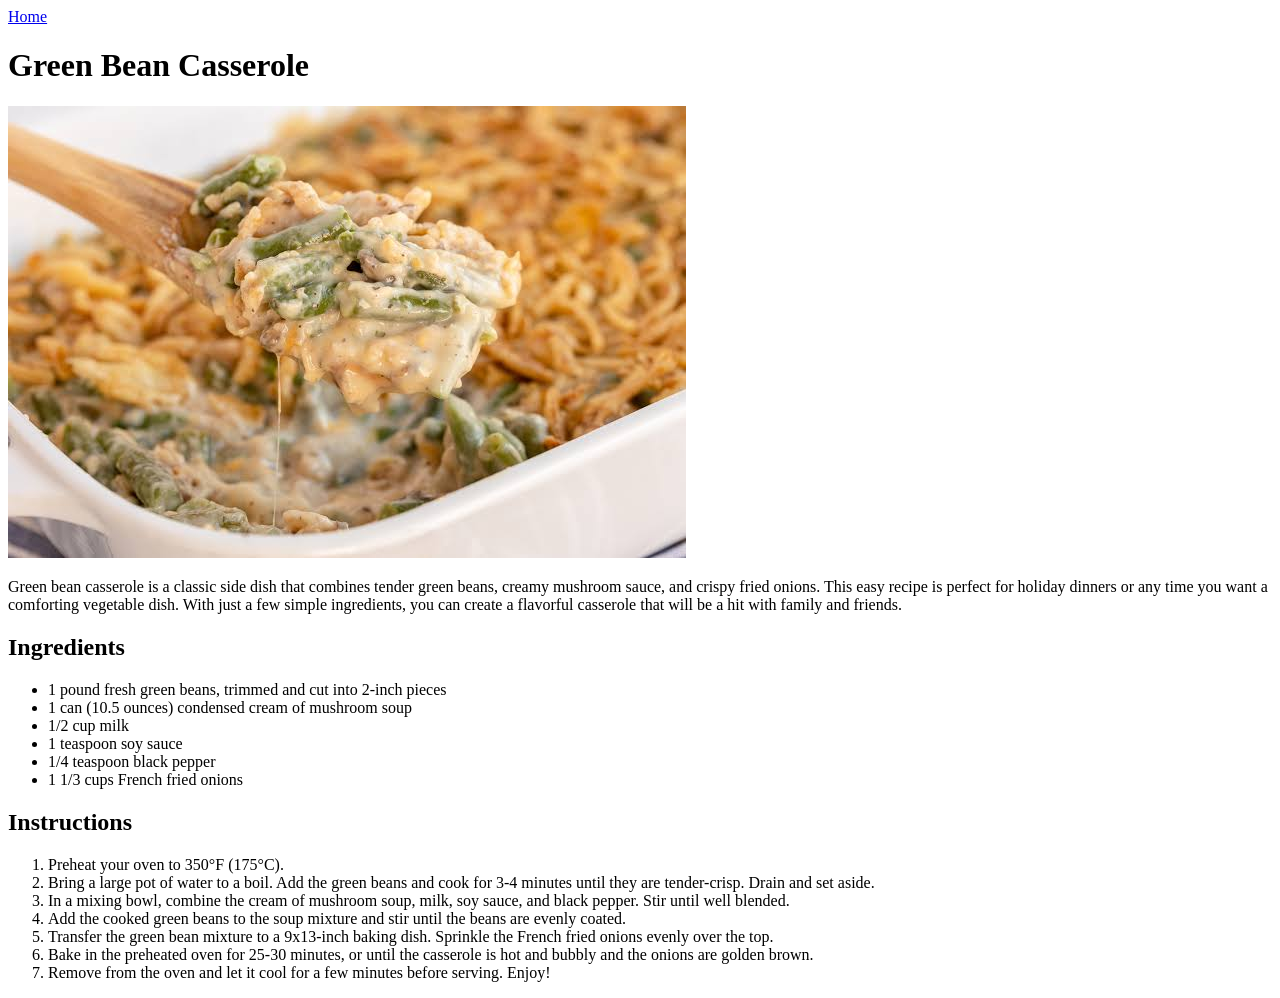
==== recipes/green-bean-casserole.html @ ff9ef4de "Created page for "Green Bean Casserole". Also fixed title tags for "Mashed Potatoes" and "Green Bean" ====
<!DOCTYPE html>
<html lang="en">
    <head>
        <meta charset="UTF-8">
        <meta name="viewport" content="width=device-width, initial-scale=1.0">
        <title>Green Bean Casserole</title>
    </head>
    <body>
        <a href="../index.html">Home</a>
        <h1>Green Bean Casserole</h1>
        <img src="../imgs/green-bean-casserole.jpg" alt="Green Bean Casserole">

        <p>Green bean casserole is a classic side dish that combines tender green beans, creamy mushroom sauce, and crispy fried onions. This easy recipe is perfect for holiday dinners or any time you want a comforting vegetable dish. With just a few simple ingredients, you can create a flavorful casserole that will be a hit with family and friends.</p>

        <h2>Ingredients</h2>
        <ul>
            <li>1 pound fresh green beans, trimmed and cut into 2-inch pieces</li>
            <li>1 can (10.5 ounces) condensed cream of mushroom soup</li>
            <li>1/2 cup milk</li>
            <li>1 teaspoon soy sauce</li>
            <li>1/4 teaspoon black pepper</li>
            <li>1 1/3 cups French fried onions</li>
        </ul>

        <h2>Instructions</h2>
        <ol>
            <li>Preheat your oven to 350°F (175°C).</li>
            <li>Bring a large pot of water to a boil. Add the green beans and cook for 3-4 minutes until they are tender-crisp. Drain and set aside.</li>
            <li>In a mixing bowl, combine the cream of mushroom soup, milk, soy sauce, and black pepper. Stir until well blended.</li>
            <li>Add the cooked green beans to the soup mixture and stir until the beans are evenly coated.</li>
            <li>Transfer the green bean mixture to a 9x13-inch baking dish. Sprinkle the French fried onions evenly over the top.</li>
            <li>Bake in the preheated oven for 25-30 minutes, or until the casserole is hot and bubbly and the onions are golden brown.</li>
            <li>Remove from the oven and let it cool for a few minutes before serving. Enjoy!</li>
        </ol>
    </body>
</html>
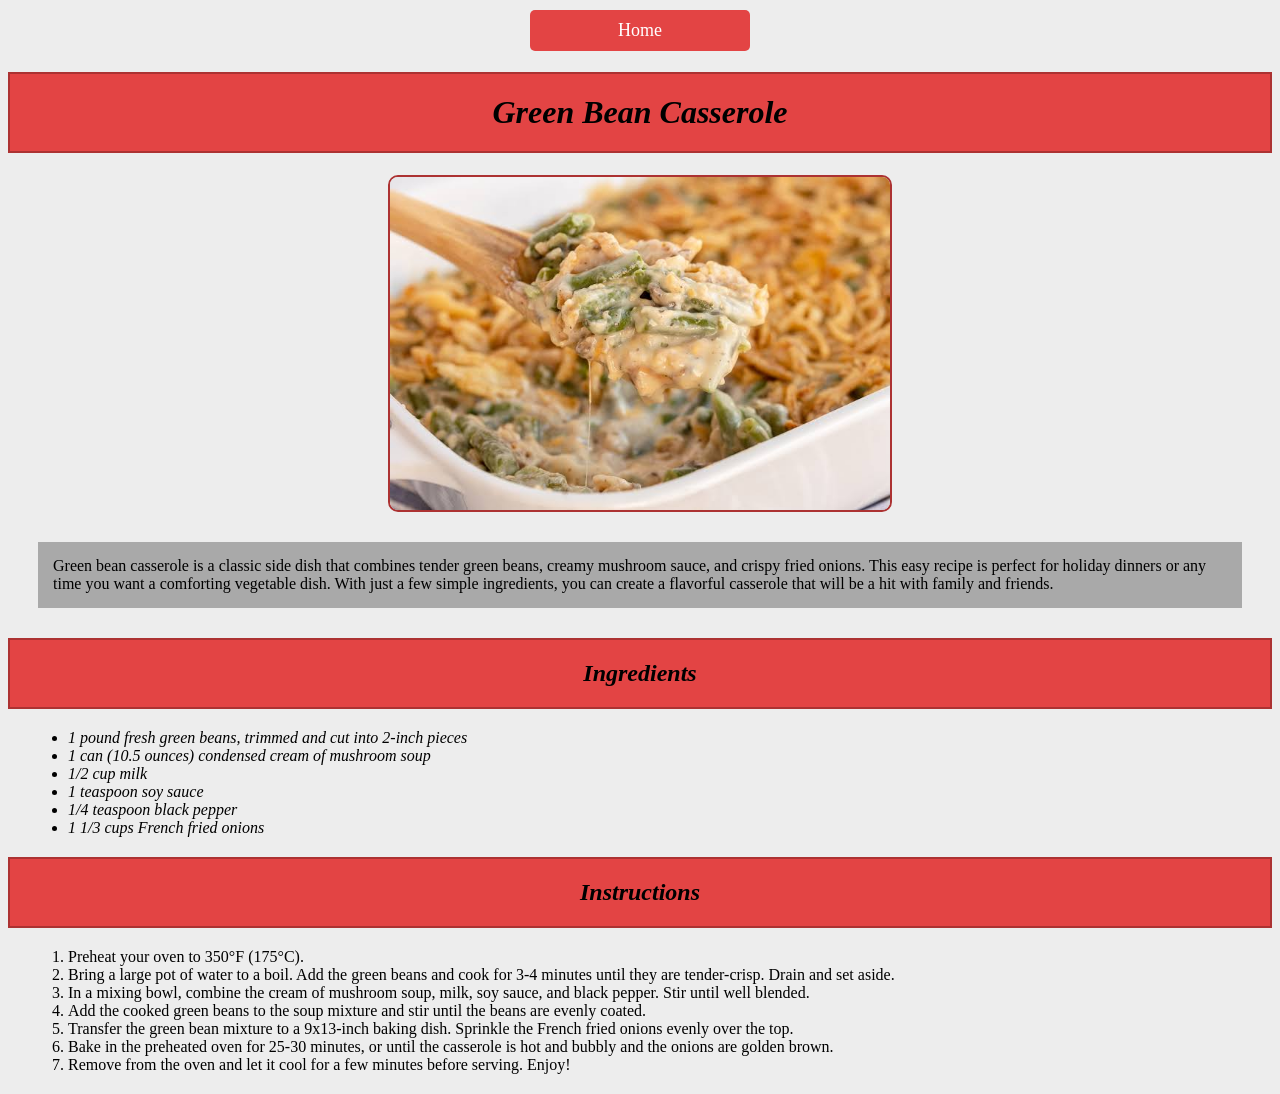
==== commit 2e591392: "Edited all css styles for pages" ====
--- a/recipes/green-bean-casserole.html
+++ b/recipes/green-bean-casserole.html
@@ -4,11 +4,12 @@
         <meta charset="UTF-8">
         <meta name="viewport" content="width=device-width, initial-scale=1.0">
         <title>Green Bean Casserole</title>
+        <link rel="stylesheet" href="recipe-style.css">
     </head>
     <body>
         <a href="../index.html">Home</a>
         <h1>Green Bean Casserole</h1>
-        <img src="../imgs/green-bean-casserole.jpg" alt="Green Bean Casserole">
+        <img src="../imgs/green-bean-casserole.jpg" alt="Green Bean Casserole" id="green-bean">
 
         <p>Green bean casserole is a classic side dish that combines tender green beans, creamy mushroom sauce, and crispy fried onions. This easy recipe is perfect for holiday dinners or any time you want a comforting vegetable dish. With just a few simple ingredients, you can create a flavorful casserole that will be a hit with family and friends.</p>
 
--- a/recipes/recipe-style.css
+++ b/recipes/recipe-style.css
@@ -0,0 +1,84 @@
+body{
+    font-family: "Times New Roman", "Helvetica", sans-serif;
+    margin: 20;
+    padding: 20;
+    background-color: #ededed;
+}
+
+a{
+    display: block;
+    text-align: center;
+    font-size: 18px;
+    margin: 10px auto;
+    padding: 10px;
+    width: 200px;
+    background-color: #e34444;
+    color: white;
+    text-decoration: none;
+    border-radius: 5px;
+}
+
+a:hover{
+    background-color: #ff9f9f;
+}
+
+a:active{
+    background-color: #691d1d;
+}
+
+h1{
+    text-align: center;
+    background-color: #e34444;
+    padding: 20px;
+    font-weight: bold;
+    font-style: italic;
+    border: 2px solid #ac3232;
+}
+
+#green-bean{
+    display: block;
+    margin: 0 auto;
+    border-radius: 10px;
+    width: 500px;
+    border: 2px solid #ac3232;
+}
+
+#mashed-potato{
+    display: block;
+    margin: 0 auto;
+    border-radius: 10px;
+    width: 300px;
+    border: 2px solid #ac3232;
+}
+
+#pumpkin-pie{
+    display: block;
+    margin: 0 auto;
+    border-radius: 10px;
+    width: 400px;
+    border: 2px solid #ac3232;
+}
+
+p{
+    margin: 30px;
+    padding: 15px;
+    background-color:darkgray;
+}
+
+h2{
+    text-align: center;
+    background-color: #e34444;
+    padding: 20px;
+    font-weight: bold;
+    font-style: italic;
+    border: 2px solid #ac3232;
+}
+
+ul{
+    font-style: italic;
+    margin: 20px;
+}
+
+ol{
+    margin: 20px;
+}
